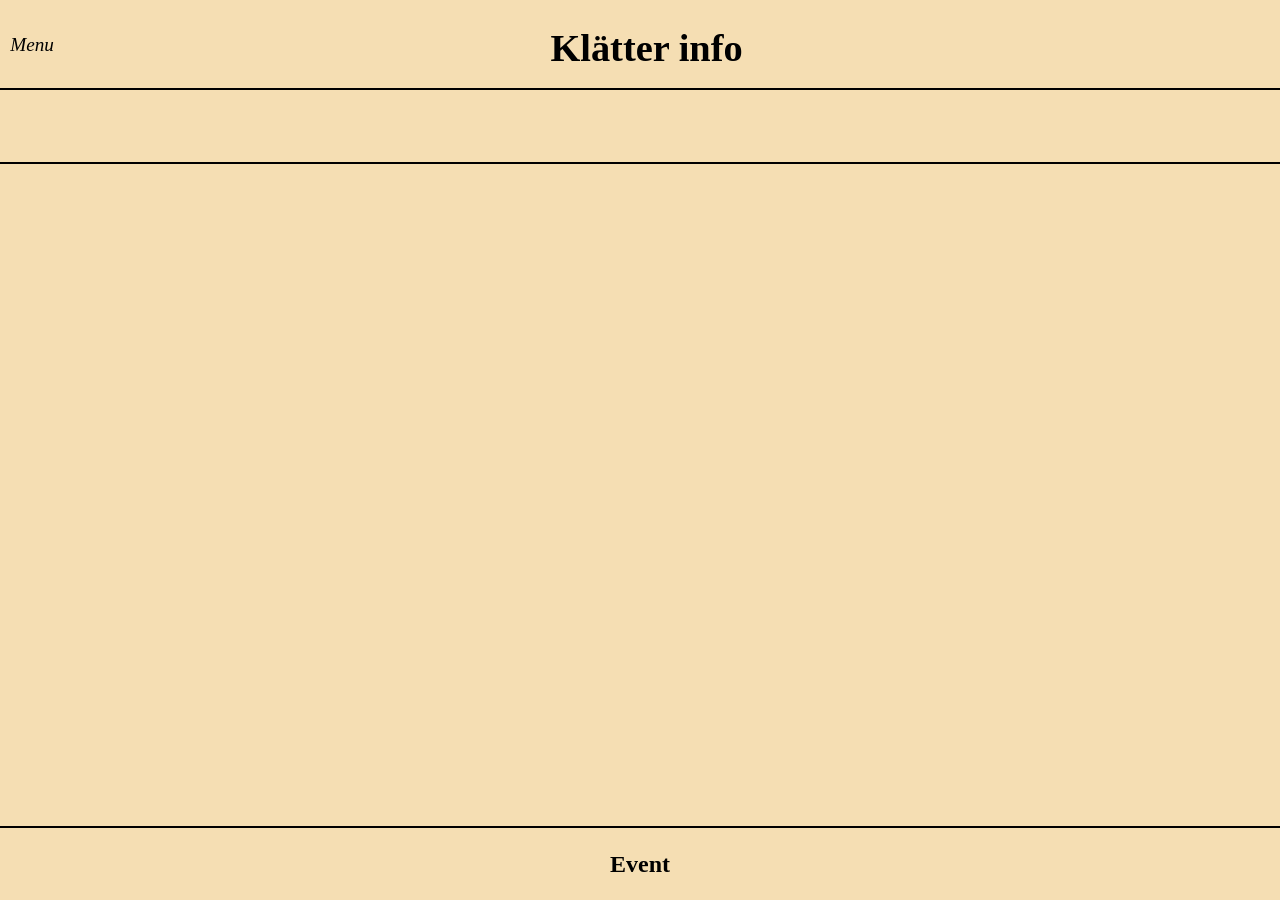
==== event.html @ 8f38d7d4 "Sidor" ====
<!DOCTYPE html>
<html lang="en">

<head>
    <meta charset="UTF-8">
    <meta name="viewport" content="width=device-width, initial-scale=1.0">
    <link rel="stylesheet" href="css/style.css">
    <title>Document</title>
</head>

<body>
    <nav class="menu">
        <a href="index.html">Startsida</a>
        <a href="saker.html">Saker</a>
        <a href="platser.html">Platser</a>
        <a href="event.html">Event</a>
    </nav>
    <div class="fade-layer"></div>
    <div class="wrapper">
        <header>
            <div class="menu-button">
                <i>Menu</i>
            </div>
            <h1 class="rubrik">Klätter info</h1>
        </header>
        <nav class="lokal-nav">

        </nav>
        <main>
            <section></section>
            <section></section>
            <section></section>
            <section></section>
            <section></section>
            <section></section>
            <section></section>
            <section></section>
            <section></section>
            <section></section>
        </main>
        <footer>
            <h2>Event</h2>
        </footer>
    </div>
    <script src="js/main.js"></script>
</body>

</html>
---- css/style.css ----
body {
    margin: 0;
    background-color: wheat;
}

.wrapper {
    display: grid;
    grid-template-areas:
        "hd"
        "nv"
        "mn"
        "ft";
    grid-template: 10vh 8vh 74vh 8vh / 1fr;
}

.menu {
    height: 100vh;
    width: 25vw;
    background-color: wheat;
    position: fixed;
    top: 0;
    left: -30vw;
    transition: left 0.3s;
    box-shadow: 10px 0px 21px -10px rgba(0, 0, 0, 0.75);
    z-index: 10;
    display: flex;
    flex-direction: column;
    justify-content: space-evenly;
    align-items: center;
    font-size: larger;
}

.menu-button {
    cursor: pointer;
    display: inline;
}

.show {
    left: 0;
}

.fade-layer {
    position: fixed;
    top: 0;
    left: 0;
    right: 0;
    bottom: 0;
    display: none;
    z-index: 5;
}

.fade-layer.visible {
    display: block;
}

header {
    grid-area: "hd";
    display: grid;
    grid-template-areas:
        "lo ru";
    grid-template: 10vh / 5vw 95vw;
    font-size: larger;
    border-bottom-style: solid;
    border-width: 2px;
}

.menu-button {
    grid-area: "lo";
    display: flex;
    align-items: center;
    justify-content: center;
}

.rubrik {
    grid-area: "ru";
    display: flex;
    justify-content: center;
    position: absolute;
    left: 43%;
}

.lokal-nav {
    grid-area: "nv";
    display: flex;
    justify-content: space-around;
    align-items: center;
    flex-direction: row;
}

main {
    grid-area: "mn";
    border-top-style: solid;
    border-right-style: none;
    border-bottom-style: solid;
    border-left-style: none;
    border-width: 2px;
}

footer {
    grid-area: "ft";
    display: flex;
    justify-content: center;
    align-items: center;
}

a {
    text-decoration: none;
}
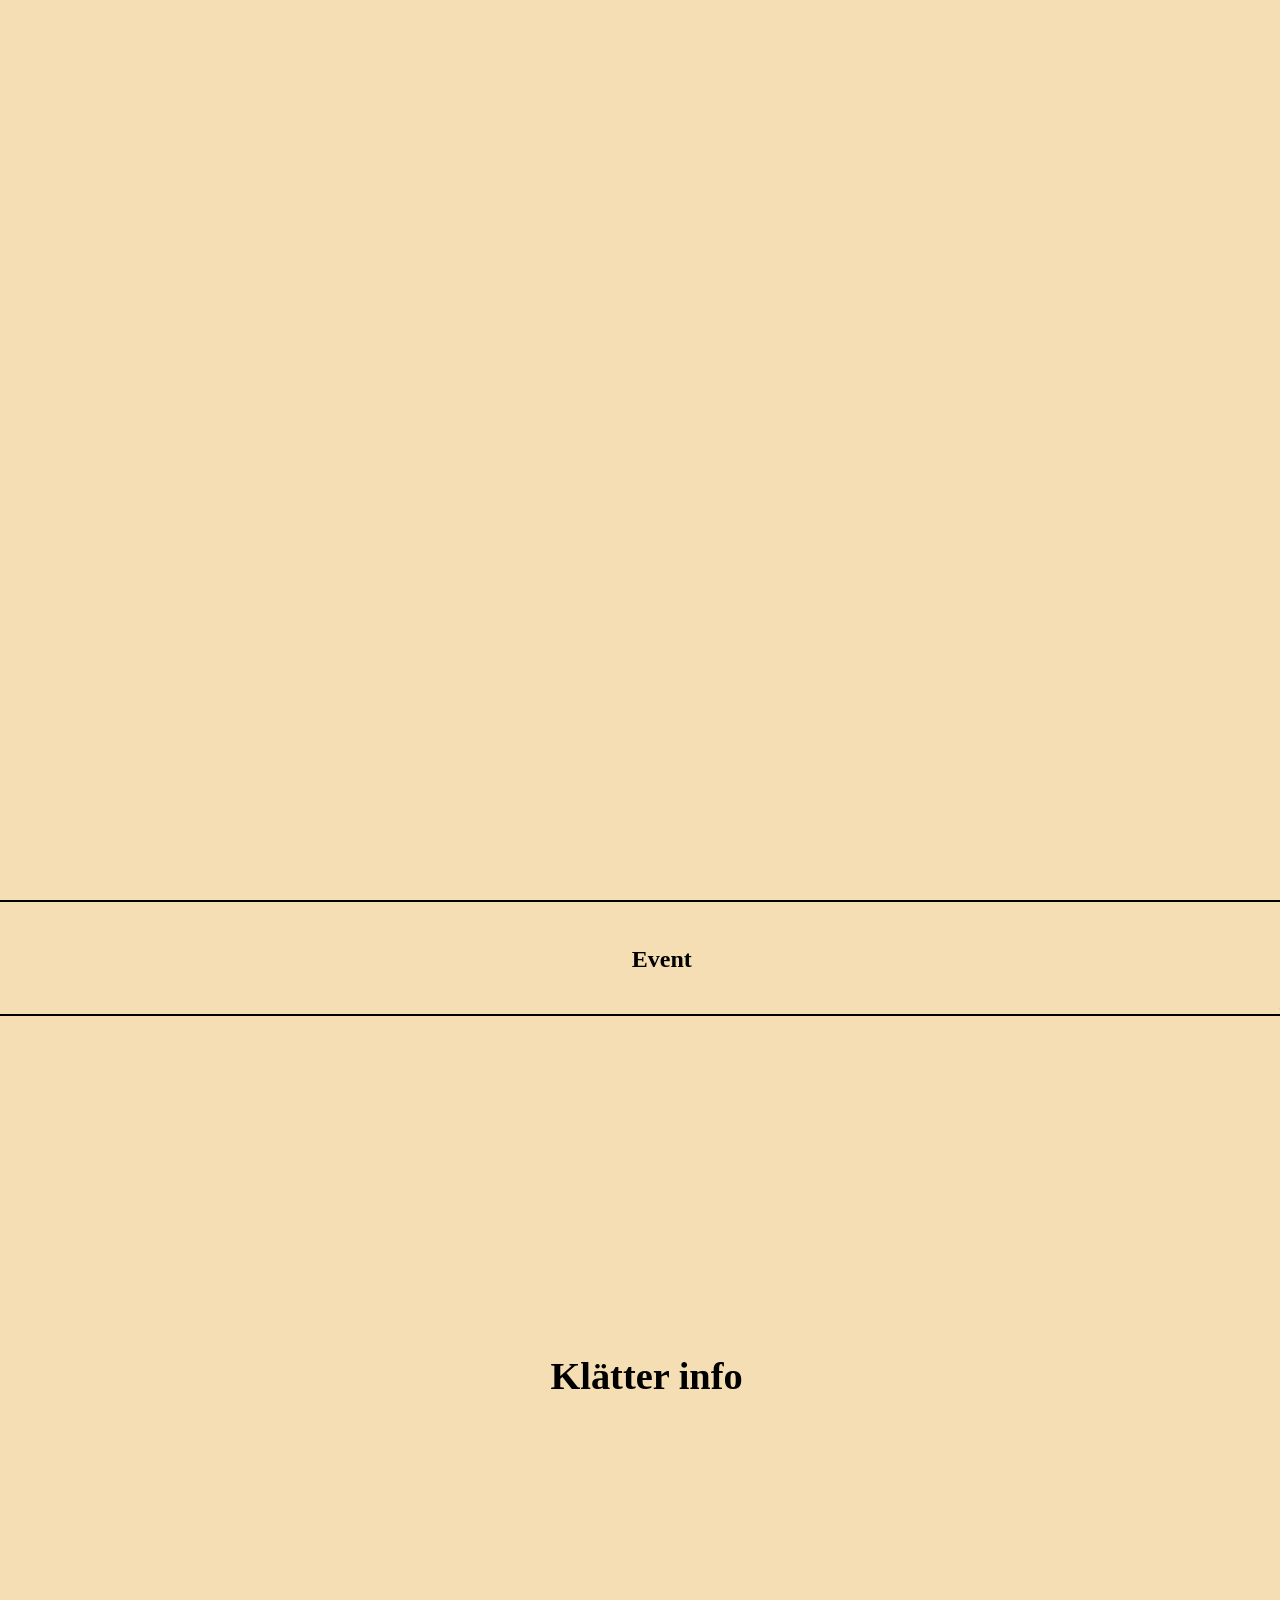
==== commit 631054c9: "Fix" ====
--- a/event.html
+++ b/event.html
@@ -26,7 +26,7 @@
         <nav class="lokal-nav">
 
         </nav>
-        <main>
+        <main class="main">
             <section></section>
             <section></section>
             <section></section>
--- a/css/style.css
+++ b/css/style.css
@@ -5,6 +5,7 @@
 
 .wrapper {
     display: grid;
+    height: 100vh;
     grid-template-areas:
         "hd"
         "nv"
@@ -54,8 +55,9 @@
 }
 
 header {
-    grid-area: "hd";
+    grid-area: hd;
     display: grid;
+    height: 100%;
     grid-template-areas:
         "lo ru";
     grid-template: 10vh / 5vw 95vw;
@@ -65,44 +67,99 @@
 }
 
 .menu-button {
-    grid-area: "lo";
+    grid-area: lo;
     display: flex;
     align-items: center;
     justify-content: center;
 }
 
 .rubrik {
-    grid-area: "ru";
+    grid-area: ru;
+    height: 100%;
     display: flex;
-    justify-content: center;
+    align-items: center;
     position: absolute;
     left: 43%;
 }
 
 .lokal-nav {
-    grid-area: "nv";
+    grid-area: nv;
+    height: 100%;
     display: flex;
     justify-content: space-around;
     align-items: center;
     flex-direction: row;
-}
-
-main {
-    grid-area: "mn";
-    border-top-style: solid;
-    border-right-style: none;
     border-bottom-style: solid;
-    border-left-style: none;
     border-width: 2px;
 }
 
+.main {
+    grid-area: mn;
+    height: 100%;
+    overflow: auto;
+    scroll-behavior: smooth;
+    scrollbar-width: none;
+}
+
 footer {
-    grid-area: "ft";
+    grid-area: ft;
+    height: 100%;
     display: flex;
     justify-content: center;
     align-items: center;
+    border-top-style: solid;
+    border-width: 2px;
 }
 
 a {
     text-decoration: none;
+}
+
+@media screen and (max-width: 768px) {
+    .rubrik {
+        font-size: 1.5em;
+        left: 30%;
+
+    }
+
+    .menu-button {
+        font-size: 1em;
+        justify-content: left;
+    }
+    .bilder {
+        height: 0px;
+    }
+}
+
+.start_menu {
+    grid-area: mn;
+    overflow: auto;
+    scroll-behavior: smooth;
+    scrollbar-width: none;
+}
+
+@media screen and (min-width: 900px) {
+    .start_menu {
+        display: grid;
+        height: 100%;
+        grid-template-areas: 
+        "se dv";
+        grid-template: 100% / 50% 50%;
+    }
+
+    .start_section {
+        grid-area: se;
+        height: 100%;
+    }
+
+    .bilder-section {
+        grid-area: dv;
+        display: flex;
+        height: 100%;
+        justify-content: center;
+    }
+
+    .bilder {
+        height: 300px;
+    }
 }
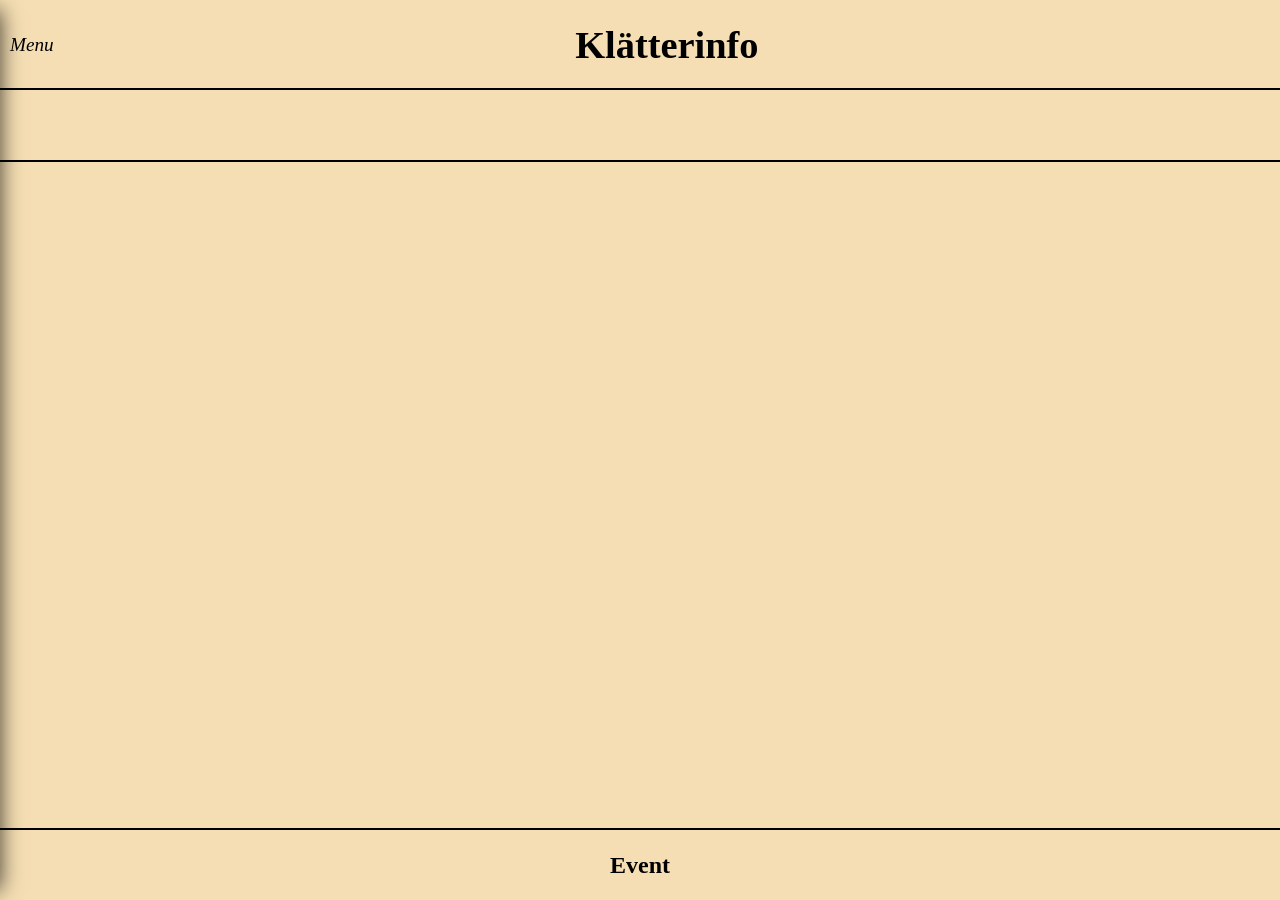
==== commit 831afd27: "Fixa mer" ====
--- a/event.html
+++ b/event.html
@@ -21,7 +21,7 @@
             <div class="menu-button">
                 <i>Menu</i>
             </div>
-            <h1 class="rubrik">Klätter info</h1>
+            <h1 class="rubrik">Klätterinfo</h1>
         </header>
         <nav class="lokal-nav">
 
--- a/css/style.css
+++ b/css/style.css
@@ -11,7 +11,8 @@
         "nv"
         "mn"
         "ft";
-    grid-template: 10vh 8vh 74vh 8vh / 1fr;
+    grid-template-rows: 10vh 8vh 74vh 8vh;
+    grid-template-columns: 1fr;
 }
 
 .menu {
@@ -20,7 +21,7 @@
     background-color: wheat;
     position: fixed;
     top: 0;
-    left: -30vw;
+    left: -25vw;
     transition: left 0.3s;
     box-shadow: 10px 0px 21px -10px rgba(0, 0, 0, 0.75);
     z-index: 10;
@@ -29,11 +30,6 @@
     justify-content: space-evenly;
     align-items: center;
     font-size: larger;
-}
-
-.menu-button {
-    cursor: pointer;
-    display: inline;
 }
 
 .show {
@@ -57,10 +53,10 @@
 header {
     grid-area: hd;
     display: grid;
-    height: 100%;
     grid-template-areas:
         "lo ru";
-    grid-template: 10vh / 5vw 95vw;
+    grid-template-rows: 10vh;
+    grid-template-columns: auto 1fr;
     font-size: larger;
     border-bottom-style: solid;
     border-width: 2px;
@@ -68,23 +64,22 @@
 
 .menu-button {
     grid-area: lo;
+    padding-left: 10px;
+    display: flex;
+    align-items: center;
+    justify-content: center;
+    cursor: pointer;
+}
+
+.rubrik {
+    grid-area: ru;
     display: flex;
     align-items: center;
     justify-content: center;
 }
 
-.rubrik {
-    grid-area: ru;
-    height: 100%;
-    display: flex;
-    align-items: center;
-    position: absolute;
-    left: 43%;
-}
-
 .lokal-nav {
     grid-area: nv;
-    height: 100%;
     display: flex;
     justify-content: space-around;
     align-items: center;
@@ -95,15 +90,12 @@
 
 .main {
     grid-area: mn;
-    height: 100%;
     overflow: auto;
     scroll-behavior: smooth;
-    scrollbar-width: none;
 }
 
 footer {
     grid-area: ft;
-    height: 100%;
     display: flex;
     justify-content: center;
     align-items: center;
@@ -118,33 +110,32 @@
 @media screen and (max-width: 768px) {
     .rubrik {
         font-size: 1.5em;
-        left: 30%;
-
     }
 
     .menu-button {
         font-size: 1em;
         justify-content: left;
     }
+
     .bilder {
-        height: 0px;
+        display: none;
     }
 }
 
-.start_menu {
+.start_main {
     grid-area: mn;
     overflow: auto;
     scroll-behavior: smooth;
-    scrollbar-width: none;
 }
 
 @media screen and (min-width: 900px) {
-    .start_menu {
+    .start_main {
         display: grid;
         height: 100%;
         grid-template-areas: 
         "se dv";
-        grid-template: 100% / 50% 50%;
+        grid-template-rows: 1fr;
+        grid-template-columns: 1fr 1fr;
     }
 
     .start_section {
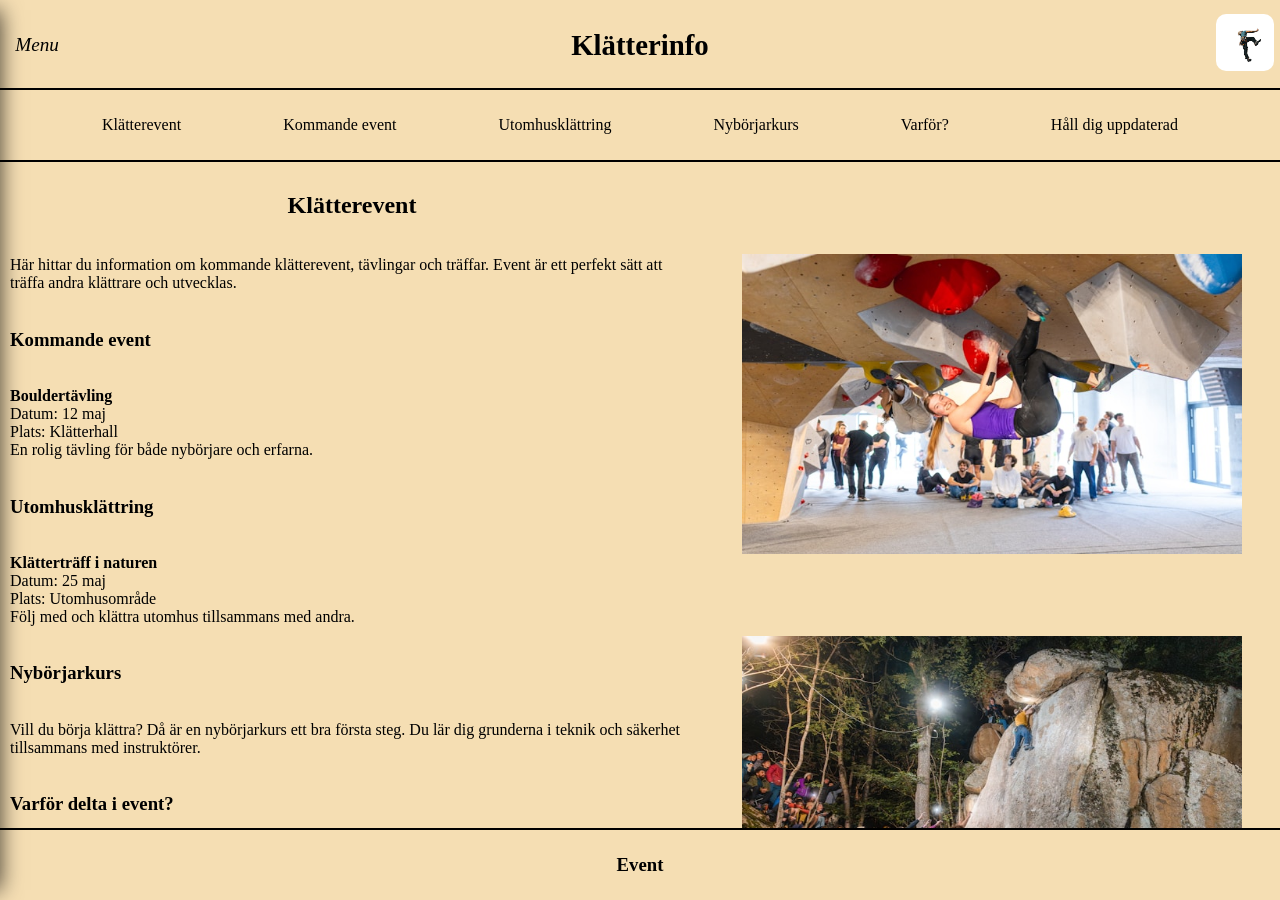
==== commit 3dd9101f: "Inlämning" ====
--- a/event.html
+++ b/event.html
@@ -21,25 +21,66 @@
             <div class="menu-button">
                 <i>Menu</i>
             </div>
-            <h1 class="rubrik">Klätterinfo</h1>
+            <section class="rubrik">
+                <h1>Klätterinfo</h1>
+            </section>
+            <div class="loga">
+                <a href="index.html"><img class="loga_bild" src="img/klättersida_loga.jpg"
+                        alt="Loga av en klättrare"></a>
+            </div>
         </header>
         <nav class="lokal-nav">
-
+            <a href="#huvudrubrik">Klätterevent</a>
+            <a href="#kommande">Kommande event</a>
+            <a href="#utomhusklättring">Utomhusklättring</a>
+            <a href="#nybörjare">Nybörjarkurs</a>
+            <a href="#varför">Varför?</a>
+            <a href="#uppdaterad">Håll dig uppdaterad</a>
         </nav>
         <main class="main">
-            <section></section>
-            <section></section>
-            <section></section>
-            <section></section>
-            <section></section>
-            <section></section>
-            <section></section>
-            <section></section>
-            <section></section>
-            <section></section>
+            <section class="section">
+                <h2 id="huvudrubrik">Klätterevent</h2>
+                <p>
+                    Här hittar du information om kommande klätterevent, tävlingar och träffar.
+                    Event är ett perfekt sätt att träffa andra klättrare och utvecklas.
+                </p>
+                <h3 id="kommande">Kommande event</h3>
+                <p>
+                    <strong>Bouldertävling</strong><br>
+                    Datum: 12 maj<br>
+                    Plats: Klätterhall<br>
+                    En rolig tävling för både nybörjare och erfarna.
+                </p>
+                <h3 id="utomhusklättring">Utomhusklättring</h3>
+                <p>
+                    <strong>Klätterträff i naturen</strong><br>
+                    Datum: 25 maj<br>
+                    Plats: Utomhusområde<br>
+                    Följ med och klättra utomhus tillsammans med andra.
+                </p>
+                <h3 id="nybörjare">Nybörjarkurs</h3>
+                <p>
+                    Vill du börja klättra? Då är en nybörjarkurs ett bra första steg.
+                    Du lär dig grunderna i teknik och säkerhet tillsammans med instruktörer.
+                </p>
+                <h3 id="varför">Varför delta i event?</h3>
+                <p>
+                    Event ger dig möjlighet att utvecklas, utmana dig själv och ha kul tillsammans med andra.
+                    Det är också ett bra sätt att hitta nya klätterkompisar.
+                </p>
+                <h3 id="uppdaterad">Håll dig uppdaterad</h3>
+                <p>
+                    Nya event läggs till regelbundet, så kom tillbaka ofta för att inte missa något.
+                </p>
+            </section>
+            <div class="bilder_section">
+                <img class="bilder" src="img/beta-boulders-Eil7k7uTlrY-unsplash.jpg" alt="Bild på ett klätter event">
+                <img class="bilder" src="img/kristine-varga-JxwCSUMuDDs-unsplash.jpg"
+                    alt="Bild på ett klätter event utomhus">
+            </div>
         </main>
         <footer>
-            <h2>Event</h2>
+            <h3>Event</h3>
         </footer>
     </div>
     <script src="js/main.js"></script>
--- a/css/style.css
+++ b/css/style.css
@@ -1,6 +1,6 @@
 body {
     margin: 0;
-    background-color: wheat;
+    background-color: #f5deb3;
 }
 
 .wrapper {
@@ -54,16 +54,29 @@
     grid-area: hd;
     display: grid;
     grid-template-areas:
-        "lo ru";
+        "me ru lo";
     grid-template-rows: 10vh;
-    grid-template-columns: auto 1fr;
+    grid-template-columns: 5vw 1fr 5vw;
     font-size: larger;
     border-bottom-style: solid;
     border-width: 2px;
 }
 
+.loga {
+    grid-area: lo;
+    display: flex;
+    justify-content: center;
+    align-items: center;
+}
+
+.loga_bild {
+    height: 90%;
+    width: 90%;
+    border-radius: 10px;
+}
+
 .menu-button {
-    grid-area: lo;
+    grid-area: me;
     padding-left: 10px;
     display: flex;
     align-items: center;
@@ -81,17 +94,11 @@
 .lokal-nav {
     grid-area: nv;
     display: flex;
-    justify-content: space-around;
+    justify-content: space-evenly;
     align-items: center;
     flex-direction: row;
     border-bottom-style: solid;
     border-width: 2px;
-}
-
-.main {
-    grid-area: mn;
-    overflow: auto;
-    scroll-behavior: smooth;
 }
 
 footer {
@@ -105,6 +112,11 @@
 
 a {
     text-decoration: none;
+    color: black;
+}
+
+a:hover {
+    color: blue;
 }
 
 @media screen and (max-width: 768px) {
@@ -114,43 +126,68 @@
 
     .menu-button {
         font-size: 1em;
-        justify-content: left;
+        justify-content: center;
     }
 
     .bilder {
         display: none;
     }
+
+    h1 {
+        font-size: smaller;
+    }
+    
+    .lokal-nav {
+        font-size: x-small;
+    }
+
+    i {
+        font-size: small;
+    }
 }
 
-.start_main {
+.main {
+    display: grid;
     grid-area: mn;
     overflow: auto;
     scroll-behavior: smooth;
 }
 
-@media screen and (min-width: 900px) {
-    .start_main {
-        display: grid;
+
+
+@media screen and (min-width: 800px) {
+    .main {
         height: 100%;
         grid-template-areas: 
         "se dv";
         grid-template-rows: 1fr;
-        grid-template-columns: 1fr 1fr;
+        grid-template-columns: 55vw 45vw;
     }
 
-    .start_section {
+    .section {
+        display: grid;
         grid-area: se;
         height: 100%;
+        justify-content: center;
+        padding: 10px;
     }
 
-    .bilder-section {
+    .bilder_section {
         grid-area: dv;
         display: flex;
         height: 100%;
-        justify-content: center;
+        align-items: center;
+        justify-content: space-evenly;
+        flex-direction: column;
+        padding: 10px;
     }
 
     .bilder {
         height: 300px;
+        width: 500px;
     }
+}
+
+h2{
+    justify-self: center;
 }
